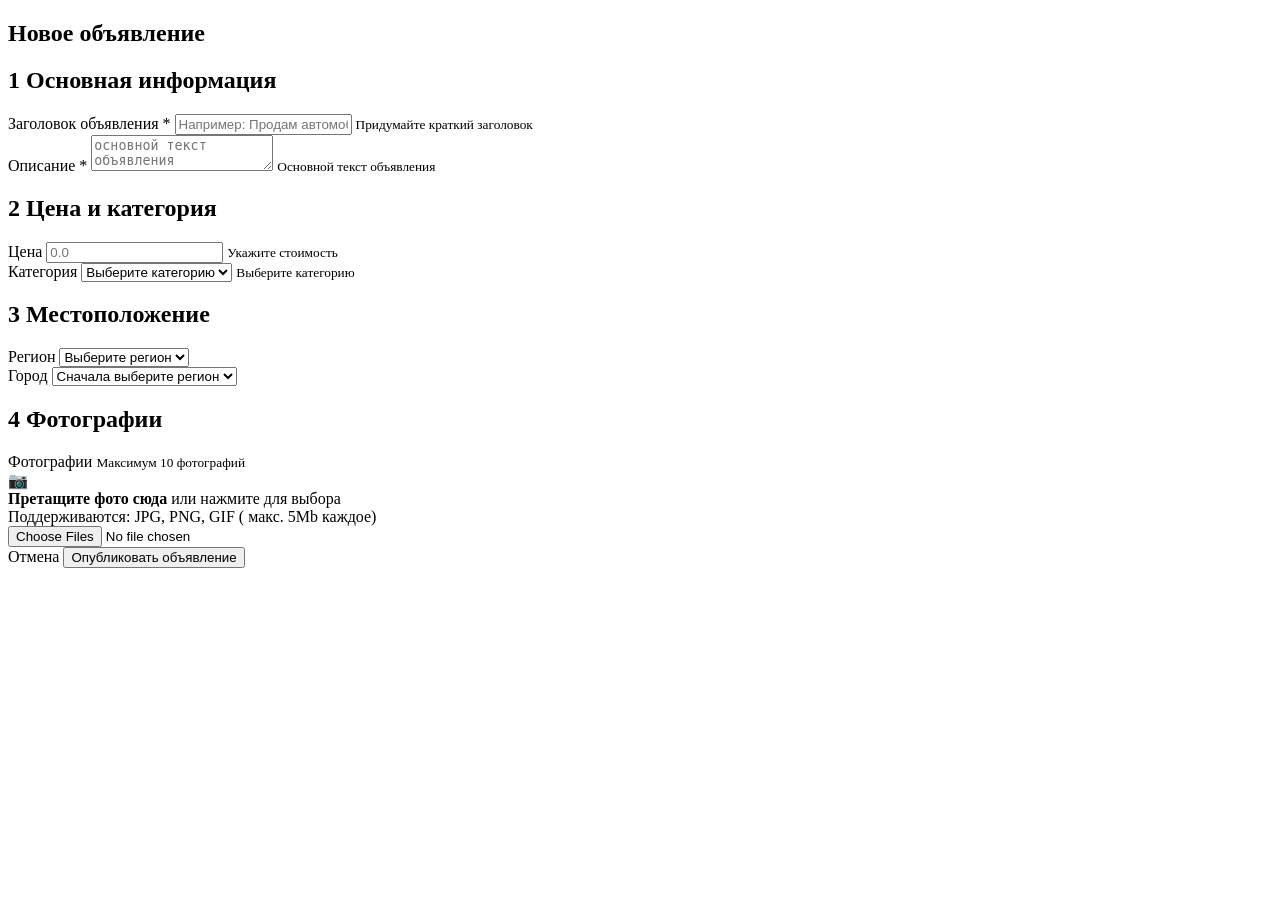
==== src/main/resources/templates/ads/create.html @ ff09bcb2 "Added page create.html (add ads)" ====
<!DOCTYPE html>
<html xmlns:th="http://www.thymeleaf.org"
      xmlns:sec="http://www.thymeleaf.org/extras/spring-security">
<head>
    <meta charset="UTF-8">
    <meta name="viewport" content="width=device-width, initial-scale=1.0">
    <title>Содать объявление - AdsBoard</title>
    <link th:href="@{/css/main.css}" rel="stylesheet">
    <link th:href="@{/css/add-ad.css}" rel="stylesheet">
</head>
<body>
<header th:replace="~{fragments/header :: header}"></header>
<main class="container create-ad-container">
    <div class="page-header">
        <h2>Новое объявление</h2>
    </div>

    <div th:if="${success}" class="alert alert-success" th:text="${success}"></div>
    <div th:if="${error}" class="alert alert-error" th:text="${error}"></div>

    <form th:action="@{/ads/create}" th:object="${adDTO}" method="post">
        <div class="form-section">
            <h2 class="form-section-title">
                <span class="step-number">1</span>
                Основная информация
            </h2>

            <div class="form-row single">
                <div class="form-group">
                    <label for="title">Заголовок объявления *</label>
                    <input
                            type="text"
                            id="title"
                            name="title"
                            th:field="*{title}"
                            placeholder="Например: Продам автомобиль toyota Camry"
                            required
                            maxlength="200"
                    />
                    <small>Придумайте краткий заголовок</small>
                    <span th:if="${#fields.hasErrors('title')}"
                          th:errors="*{title}"
                          class="field-error"></span>
                </div>
            </div>

            <div class="form-row single">
                <div class="form-group">
                    <label for="description">Описание *</label>
                    <textarea
                            type="text"
                            id="description"
                            name="description"
                            th:field="*{description}"
                            placeholder="основной текст объявления"
                            required
                            minlength="10"
                    ></textarea>
                    <small>Основной текст объявления</small>
                    <span th:if="${#fields.hasErrors('description')}"
                          th:errors="*{description}"
                          class="field-error"></span>
                </div>
            </div>
        </div>

        <div class="form-section">
            <h2 class="form-section-title">
                <span class="step-number">2</span>
                Цена и категория
            </h2>

            <div class="form-row">
                <div class="form-group">
                    <label for="price">Цена</label>
                    <input
                            type="number"
                            id="price"
                            name="price"
                            th:field="*{price}"
                            placeholder="0.0"
                            required
                            min="0.1"
                            step="0.1">
                    <small>Укажите стоимость</small>
                    <span th:if="${#fields.hasErrors('price')}"
                          th:errors="*{price}"
                          class="field-error"></span>
                </div>

                <div class="form-group">
                    <label for="categoryId">Категория</label>
                    <select
                            id="categoryId"
                            name="categoryId"
                            th:field="*{categoryId}"
                            required
                    >
                        <option value="">Выберите категорию</option>
                        <option th:each="category : ${categories}"
                                th:value="${category.id}"
                                th:text="${category.name}">Категория
                        </option>
                    </select>
                    <small>Выберите категорию</small>
                    <span th:if="${#fields.hasErrors('categoryId')}"
                          th:errors="*{categoryId}"
                          class="field-error"></span>
                </div>
            </div>
        </div>

        <div class="form-section">
            <h2 class="form-section-title">
                <span class="step-number">3</span>
                Местоположение
            </h2>

            <div class="form-row">
                <div class="form-group">
                    <label for="regionId">Регион</label>
                    <select
                            id="regionId"
                            name="regionId"
                            onchange="loadCitiesByRegion()"
                    >
                        <option value="">Выберите регион</option>
                        <option th:each="region : ${regions}"
                                th:value="${region.id}"
                                th:text="${region.name}">Регион
                        </option>
                    </select>
                </div>

                <div class="form-group">
                    <label for="cityId">Город</label>
                    <select
                            id="cityId"
                            name="cityId"
                            th:field="*{cityId}"
                            required
                    >
                        <option value="">Сначала выберите регион</option>
                    </select>
                    <span th:if="${#fields.hasErrors('cityId')}"
                          th:errors="*{cityId}"
                          class="field-error"></span>
                </div>
            </div>
        </div>

        <div class="form-section">
            <h2 class="form-section-title">
                <span class="step-number">4</span>
                Фотографии
            </h2>

            <div class="form-group">
                <label>Фотографии</label>
                <small>Максимум 10 фотографий</small>

                <div class="image-upload-area" id="imageUploadArea">
                    <div class="image-upload-icon">📷</div>
                    <div class="image-upload-text">
                        <strong>Претащите фото сюда</strong> или нажмите для выбора
                    </div>
                    <div class="image-upload-hint">
                        Поддерживаются: JPG, PNG, GIF ( макс. 5Mb каждое)
                    </div>
                </div>

                <input
                        type="file"
                        id="images"
                        name="images"
                        multiple
                        accept="image/jpeg,image/png,image/gif"
                        onchange="handleFileSelect(event)"
                >

                <div class="image-preview-container" id="imagePreviewContainer"></div>
            </div>
        </div>

        <div class="form-actions">
            <a th:href="@{/my-ads}" class="btn btn-secondary">Отмена</a>
            <button type="submit" class="btn btn-primary" id="submitBtn">
                Опубликовать объявление
            </button>
        </div>
    </form>
</main>
<footer th:replace="~{fragments/footer :: footer}"></footer>
<script>
    //===Загрузка изображений===
    let selectedFiles = [];

    const uploadArea = document.getElementById('imageUploadArea');
    const fileInput = document.getElementById('images');
    const previewContainer = document.getElementById('imagePreviewContainer');

    //Клик по области загрузки
    uploadArea.addEventListener('click', () => {
        fileInput.click();
    });

    //Drag & Drop
    uploadArea.addEventListener('dragover', (e) => {
        e.preventDefault();
        uploadArea.classList.add('dragover');
    });

    uploadArea.addEventListener('dragleave', () => {
        uploadArea.classList.remove('dragover')
    });

    uploadArea.addEventListener('drop', (e) => {
        e.preventDefault();
        uploadArea.classList.remove('dragover');
        handleFiles(e.dataTransfer.files);
    });

    //Выбор файлов
    function handleFileSelect(event) {
        handleFiles(event.target.files);
    }

    function handleFiles(files) {
        const maxFiles = 10;
        const maxSize = 5 * 1024 * 1024;    //5Mb

        if (selectedFiles.length + files.length > maxFiles) {
            alert('Максимум ' + maxFiles + ' фотографий')
        }

        for (let file of files) {
            if (file.size > maxSize) {
                alert('Файл ' + file.name + ' слишком большой (макс. 5Mb');
                continue;
            }

            if (!file.type.startsWith('image/')) {
                alert('Файл ' + file.name + ' не является изображением');
                continue;
            }

            selectedFiles.push(file);
            addImagePreview(file);
        }

        updateFileInput();
    }

    function addImagePreview(file) {
        const reader = new FileReader();
        reader.onload = (e) => {
            const index = selectedFiles.length - 1;
            const previewItem = document.createElement('div');
            previewItem.className = 'image-preview-item';
            previewItem.innerHTML = `
                <img src="${e.target.result}" alt="Preview">
                <button type="button" class="remove-btn" onclick="removeImage(${index})">X</button>
                ${index === 0 ? '<span class="main-badge">Главная</span>' : '<button type="button" class="set-main-btn" onclick="setMainImage(' + index + ')">Главная</button>'}
            `;
            previewContainer.appendChild(previewItem);
        };
        reader.readAsDataURL(file);
    }

    function removeImage(index) {
        selectedFiles.splice(index, 1);
        refreshPreviews();
        updateFileInput();
    }

    function setMainImage(index) {
        if (index === 0) return;

        const temp = selectedFiles[0];
        selectedFiles[0] = selectedFiles[index];
        selectedFiles[index] = temp;

        refreshPreviews();
        updateFileInput();
    }

    function refreshPreviews() {
        previewContainer.innerHTML = '';
        selectedFiles.forEach((file, index) => {
            addImagePreview(file);
        });
    }

    function updateFileInput() {
        const dataTransfer = new DataTransfer();
        selectedFiles.forEach(file => dataTransfer.items.add(file));
        fileInput.files = dataTransfer.files;
    }

    //===Загрузка городов по региону===
    function loadCitiesByRegion() {
        const regionId = document.getElementById('regionId').value;
        const citySelect = document.getElementById('cityId');

        if (!regionId) {
            citySelect.innerHTML = '<option value="">Сначала выберите регион</option>';
            return;
        }

        //AJAX запрос к серверу
        fetch('/api/cities/by-region/' + regionId)
            .then(response => response.json())
            .then(cities => {
                citySelect.innerHTML = '<option value="">Выберите город</option>';
                cities.forEach(city => {
                    const option = document.createElement('option');
                    option.value = city.id;
                    option.textContent = city.name;
                    citySelect.appendChild(option);
                });
            })
            .catch(error => {
                console.error('Ошибка загрузки городов:', error);
                citySelect.innerHTML = '<option value="">Ошибка загрузки</option>'
            });
    }

    //===Валидация формы перед отправкой===

</script>
</body>
</html>
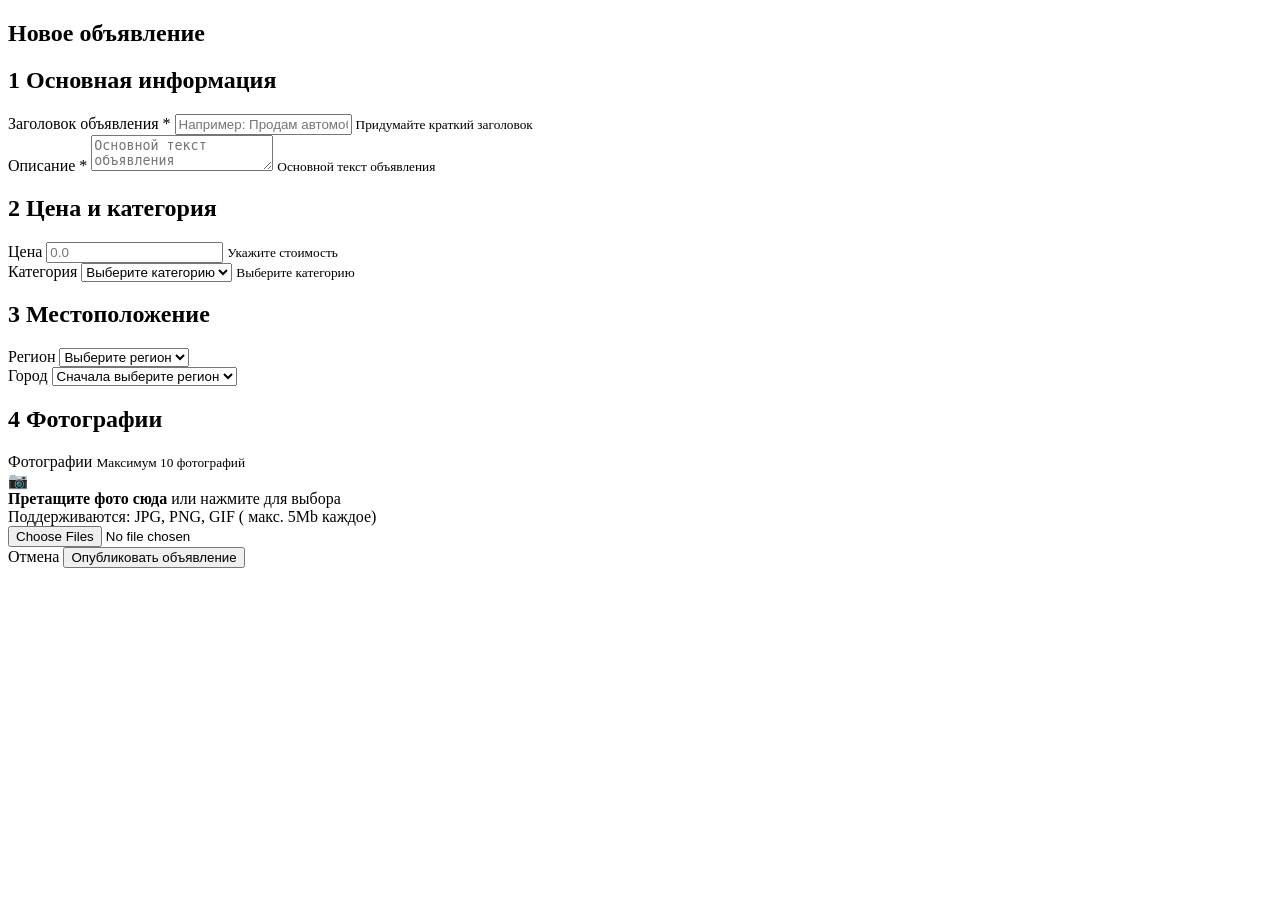
==== commit 2177e600: "Added viewer ad" ====
--- a/src/main/resources/templates/ads/create.html
+++ b/src/main/resources/templates/ads/create.html
@@ -7,6 +7,7 @@
     <title>Содать объявление - AdsBoard</title>
     <link th:href="@{/css/main.css}" rel="stylesheet">
     <link th:href="@{/css/add-ad.css}" rel="stylesheet">
+    <link th:href="@{/css/battons.css}" rel="stylesheet">
 </head>
 <body>
 <header th:replace="~{fragments/header :: header}"></header>
@@ -18,7 +19,7 @@
     <div th:if="${success}" class="alert alert-success" th:text="${success}"></div>
     <div th:if="${error}" class="alert alert-error" th:text="${error}"></div>
 
-    <form th:action="@{/ads/create}" th:object="${adDTO}" method="post">
+    <form th:action="@{/ads/create}" th:object="${adDTO}" method="post" enctype="multipart/form-data">
         <div class="form-section">
             <h2 class="form-section-title">
                 <span class="step-number">1</span>
@@ -33,8 +34,9 @@
                             id="title"
                             name="title"
                             th:field="*{title}"
-                            placeholder="Например: Продам автомобиль toyota Camry"
-                            required
+                            placeholder="Например: Продам автомобиль Toyota Camry"
+                            required
+                            minlength="5"
                             maxlength="200"
                     />
                     <small>Придумайте краткий заголовок</small>
@@ -52,7 +54,7 @@
                             id="description"
                             name="description"
                             th:field="*{description}"
-                            placeholder="основной текст объявления"
+                            placeholder="Основной текст объявления"
                             required
                             minlength="10"
                     ></textarea>
@@ -302,6 +304,8 @@
         const regionId = document.getElementById('regionId').value;
         const citySelect = document.getElementById('cityId');
 
+        console.log('Region selected: ', regionId);
+
         if (!regionId) {
             citySelect.innerHTML = '<option value="">Сначала выберите регион</option>';
             return;
@@ -311,6 +315,7 @@
         fetch('/api/cities/by-region/' + regionId)
             .then(response => response.json())
             .then(cities => {
+                console.log('Cities loaded: ', cities);
                 citySelect.innerHTML = '<option value="">Выберите город</option>';
                 cities.forEach(city => {
                     const option = document.createElement('option');
